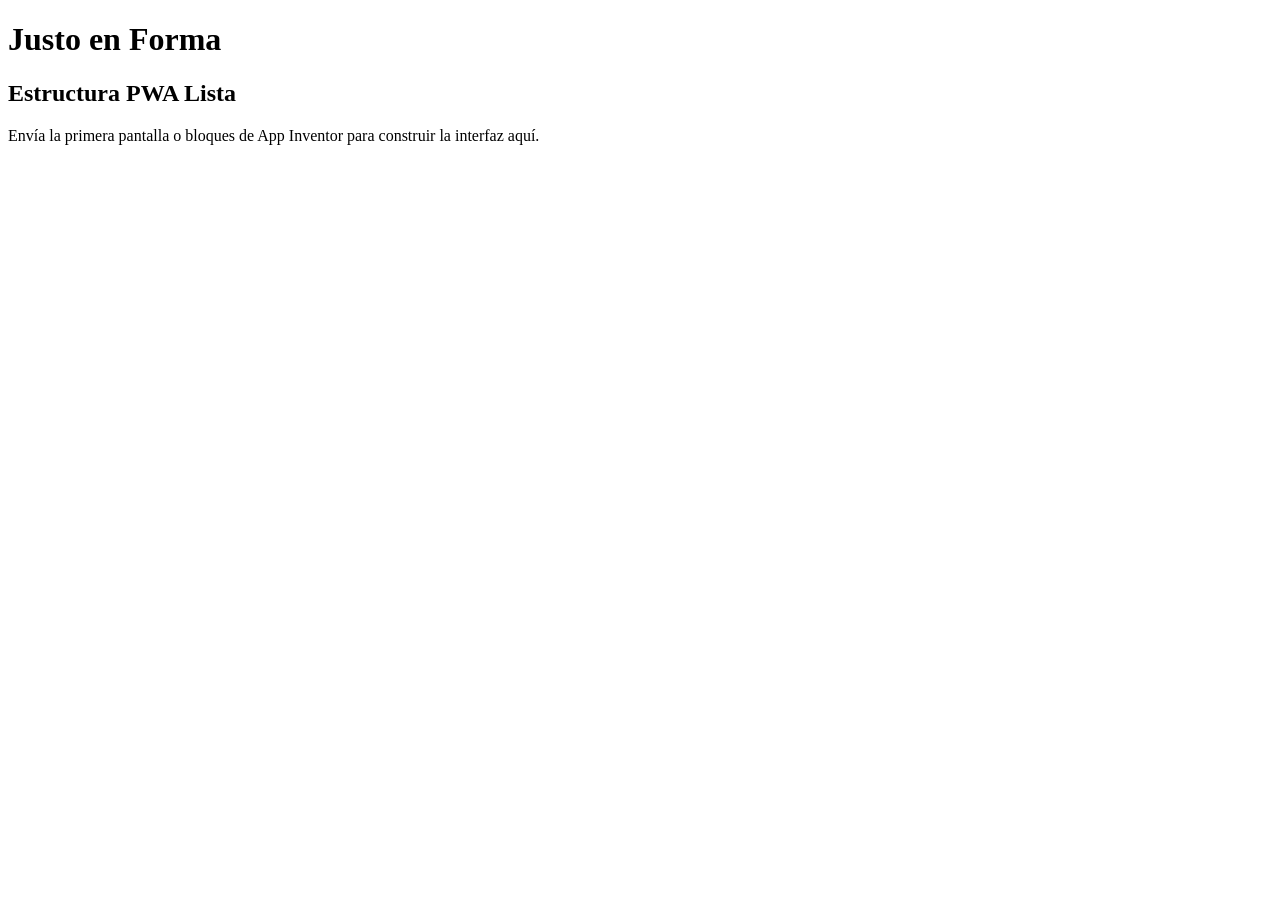
==== index.html @ 6192246d "Create index.html" ====
<!DOCTYPE html>
<html lang="es">
<head>
  <meta charset="UTF-8">
  <meta name="viewport" content="width=device-width, initial-scale=1.0">
  <title>Justo en Forma</title>
  <link rel="stylesheet" href="styles.css">
  <link rel="manifest" href="manifest.json">
  <meta name="theme-color" content="#1e3a8a">
</head>
<body>
  <header class="app-header">
    <h1>Justo en Forma</h1>
  </header>

  <main id="app-container" class="main-content">
    <div class="card">
      <h2>Estructura PWA Lista</h2>
      <p>Envía la primera pantalla o bloques de App Inventor para construir la interfaz aquí.</p>
    </div>
  </main>

  <script src="app.js"></script>
  <script>
    if ('serviceWorker' in navigator) {
      navigator.serviceWorker.register('./sw.js')
        .then(() => console.log('Service Worker Registrado'))
        .catch(err => console.error('Error en Service Worker:', err));
    }
  </script>
</body>
</html>
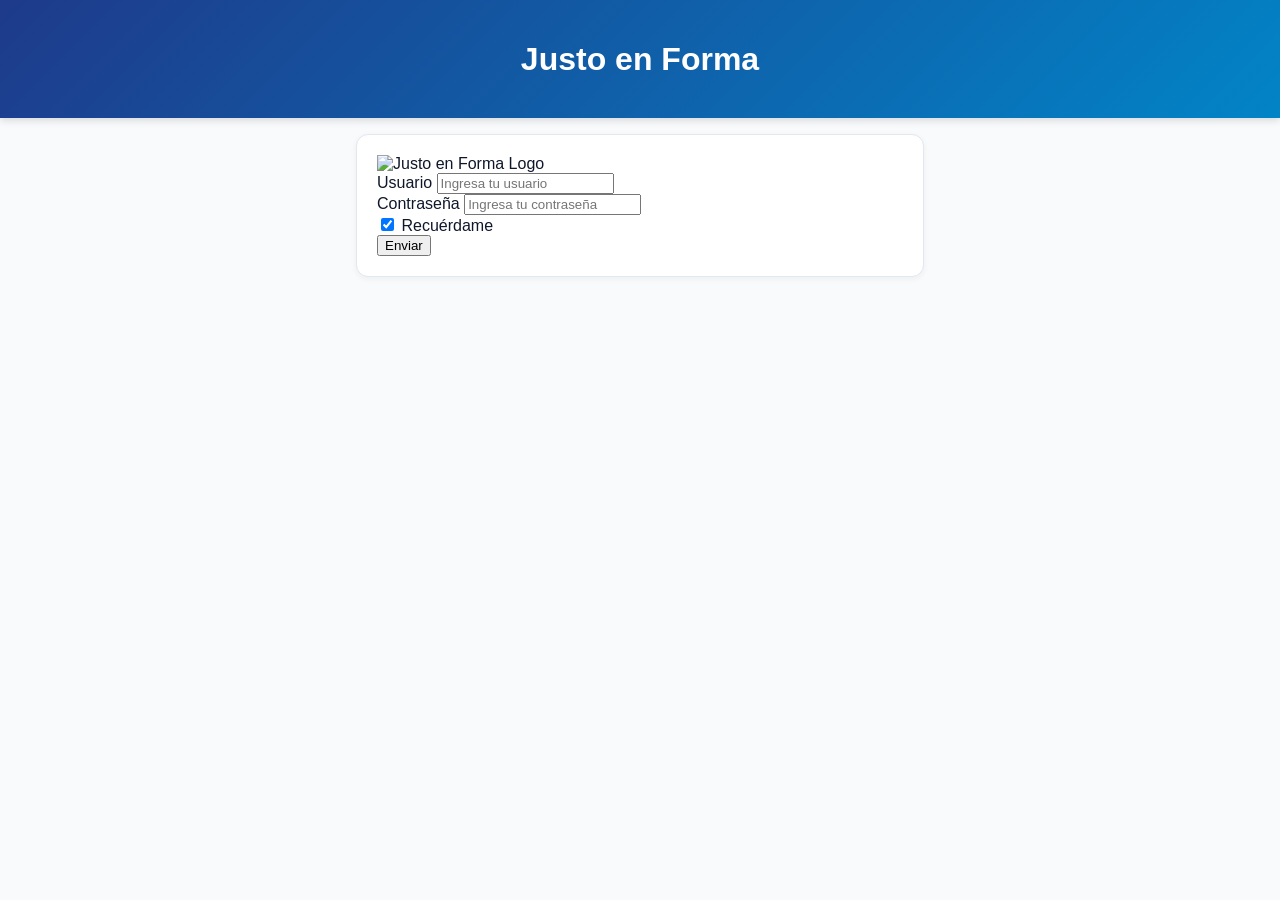
==== commit 2e389d84: "Update index.html" ====
--- a/index.html
+++ b/index.html
@@ -14,9 +14,33 @@
   </header>
 
   <main id="app-container" class="main-content">
-    <div class="card">
-      <h2>Estructura PWA Lista</h2>
-      <p>Envía la primera pantalla o bloques de App Inventor para construir la interfaz aquí.</p>
+    <div class="card login-card">
+      <div class="logo-container">
+        <!-- Puedes colocar tu imagen de icono aquí -->
+        <img src="icon-192.png" alt="Justo en Forma Logo" class="app-logo">
+      </div>
+
+      <form id="login-form">
+        <div class="form-group">
+          <label for="usuario">Usuario</label>
+          <input type="text" id="usuario" placeholder="Ingresa tu usuario" required>
+        </div>
+
+        <div class="form-group">
+          <label for="password">Contraseña</label>
+          <input type="password" id="password" placeholder="Ingresa tu contraseña" required>
+        </div>
+
+        <div class="form-checkbox">
+          <input type="checkbox" id="remember-me" checked>
+          <label for="remember-me">Recuérdame</label>
+        </div>
+
+        <button type="submit" id="btn-enviar" class="btn-primary">Enviar</button>
+      </form>
+
+      <!-- Mensaje de Notificación/Alerta -->
+      <div id="notification" class="notification hidden"></div>
     </div>
   </main>
 
--- a/styles.css
+++ b/styles.css
@@ -0,0 +1,41 @@
+:root {
+  --primary-color: #1e3a8a;
+  --accent-color: #0284c7;
+  --bg-color: #f8fafc;
+  --card-bg: #ffffff;
+  --text-color: #0f172a;
+}
+
+body {
+  margin: 0;
+  font-family: -apple-system, BlinkMacSystemFont, "Segoe UI", Roboto, sans-serif;
+  background-color: var(--bg-color);
+  color: var(--text-color);
+  display: flex;
+  flex-direction: column;
+  min-height: 100vh;
+}
+
+.app-header {
+  background: linear-gradient(135deg, var(--primary-color), var(--accent-color));
+  color: white;
+  padding: 1.2rem;
+  text-align: center;
+  box-shadow: 0 2px 8px rgba(0,0,0,0.15);
+}
+
+.main-content {
+  padding: 1rem;
+  max-width: 600px;
+  margin: 0 auto;
+  width: 100%;
+  box-sizing: border-box;
+}
+
+.card {
+  background: var(--card-bg);
+  border-radius: 12px;
+  padding: 1.25rem;
+  box-shadow: 0 2px 6px rgba(0,0,0,0.05);
+  border: 1px solid #e2e8f0;
+}
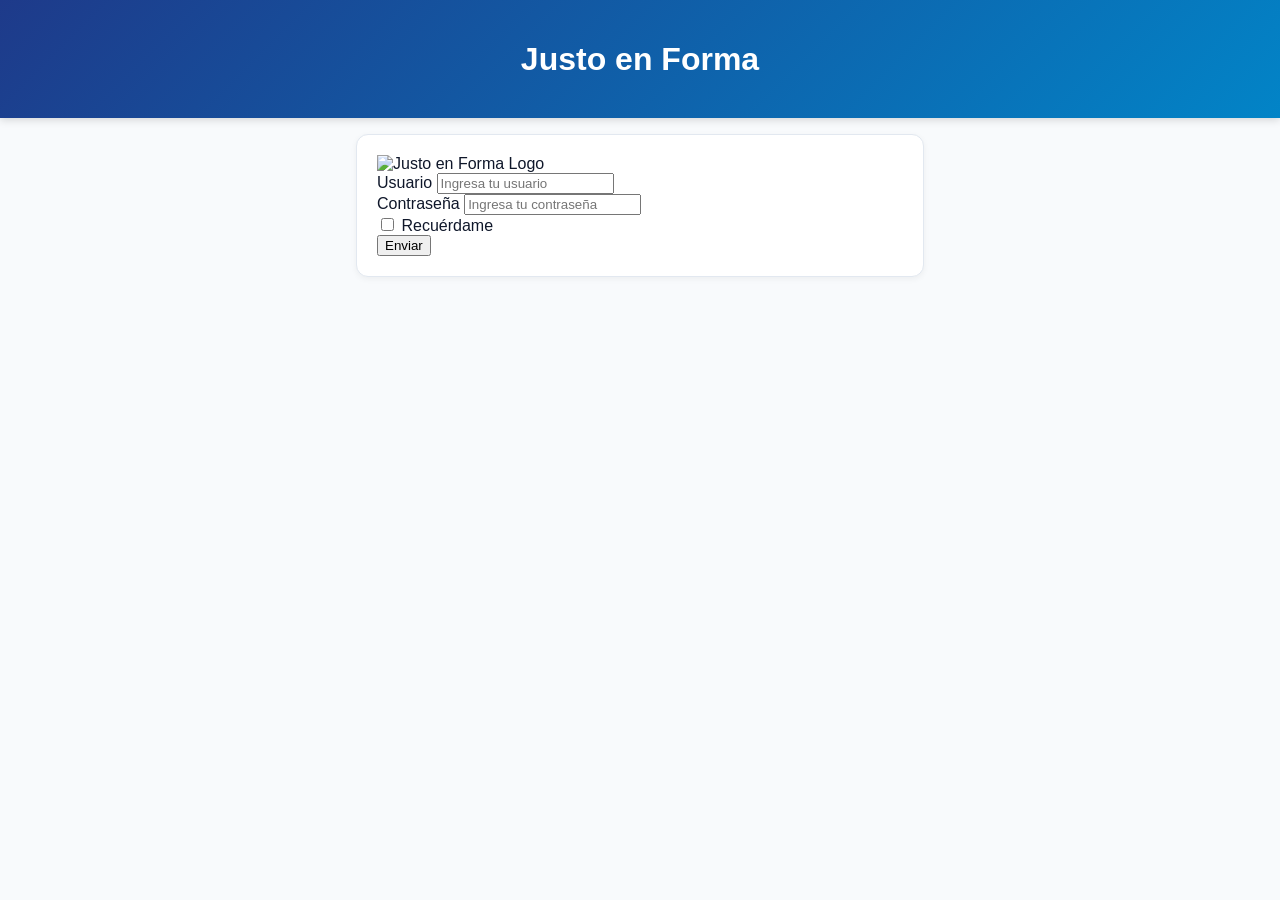
==== commit 4c8d4498: "Update index.html" ====
--- a/index.html
+++ b/index.html
@@ -16,7 +16,7 @@
   <main id="app-container" class="main-content">
     <div class="card login-card">
       <div class="logo-container">
-        <!-- Puedes colocar tu imagen de icono aquí -->
+        <!-- Imagen de icono -->
         <img src="icon-192.png" alt="Justo en Forma Logo" class="app-logo">
       </div>
 
--- a/styles.css
+++ b/styles.css
@@ -39,3 +39,117 @@
   box-shadow: 0 2px 6px rgba(0,0,0,0.05);
   border: 1px solid #e2e8f0;
 }
+/* Estilos para Menú Principal */
+.user-badge {
+  display: block;
+  font-size: 0.9rem;
+  font-weight: 500;
+  margin-top: 0.2rem;
+  opacity: 0.9;
+}
+
+.menu-card {
+  display: flex;
+  flex-direction: column;
+  gap: 1.2rem;
+}
+
+.menu-grid {
+  display: flex;
+  flex-direction: column;
+  gap: 0.75rem;
+}
+
+.btn-menu {
+  width: 100%;
+  background-color: var(--accent-color);
+  color: white;
+  border: none;
+  padding: 0.85rem;
+  font-size: 1rem;
+  font-weight: 600;
+  border-radius: 8px;
+  cursor: pointer;
+  transition: background-color 0.2s, transform 0.1s;
+}
+
+.btn-menu:active {
+  transform: scale(0.98);
+}
+
+.btn-menu:hover {
+  background-color: #0369a1;
+}
+
+.btn-secondary {
+  width: 100%;
+  background-color: #64748b;
+  color: white;
+  border: none;
+  padding: 0.75rem;
+  font-size: 0.95rem;
+  font-weight: 600;
+  border-radius: 8px;
+  cursor: pointer;
+  transition: background-color 0.2s;
+}
+
+.btn-secondary:hover {
+  background-color: #475569;
+}
+
+.margin-top {
+  margin-top: 1rem;
+}
+/* Estilos adicionales para Readiness y Deslizadores */
+.slider-group {
+  margin-bottom: 1.2rem;
+}
+
+.slider-header {
+  display: flex;
+  justify-content: space-between;
+  align-items: center;
+  margin-bottom: 0.4rem;
+}
+
+.slider-header label {
+  font-weight: 600;
+  font-size: 0.9rem;
+}
+
+.slider-value {
+  font-weight: 700;
+  color: var(--accent-color);
+  font-size: 1.1rem;
+}
+
+.slider {
+  width: 100%;
+  height: 6px;
+  border-radius: 3px;
+  background: #cbd5e1;
+  outline: none;
+  accent-color: var(--accent-color);
+}
+
+textarea {
+  padding: 0.75rem;
+  border: 1px solid #cbd5e1;
+  border-radius: 8px;
+  font-size: 1rem;
+  font-family: inherit;
+  outline: none;
+  resize: vertical;
+}
+
+textarea:focus {
+  border-color: var(--accent-color);
+}
+
+.button-group {
+  display: flex;
+  flex-direction: column;
+  gap: 0.75rem;
+  margin-top: 1.5rem;
+}
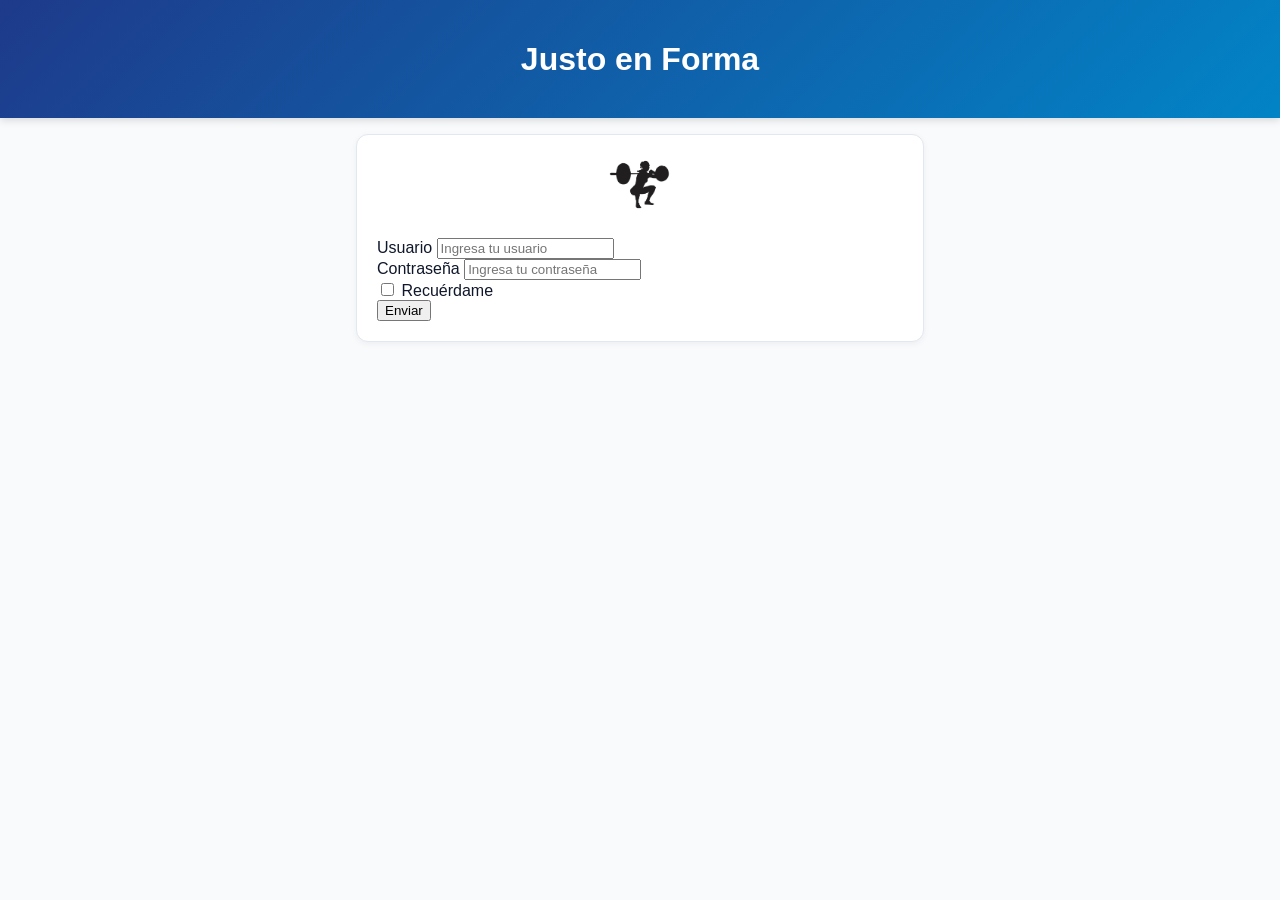
==== commit 892ecd85: "Update index.html" ====
--- a/index.html
+++ b/index.html
@@ -16,8 +16,8 @@
   <main id="app-container" class="main-content">
     <div class="card login-card">
       <div class="logo-container">
-        <!-- Imagen de icono -->
-        <img src="icon-192.png" alt="Justo en Forma Logo" class="app-logo">
+        <!-- Logo ajustado con tamaño proporcional y centrado -->
+        <img src="icon-192.png" alt="Justo en Forma Logo" class="app-logo" style="width: 80px; max-width: 100%; height: auto; display: block; margin: 0 auto 1.5rem auto;">
       </div>
 
       <form id="login-form">
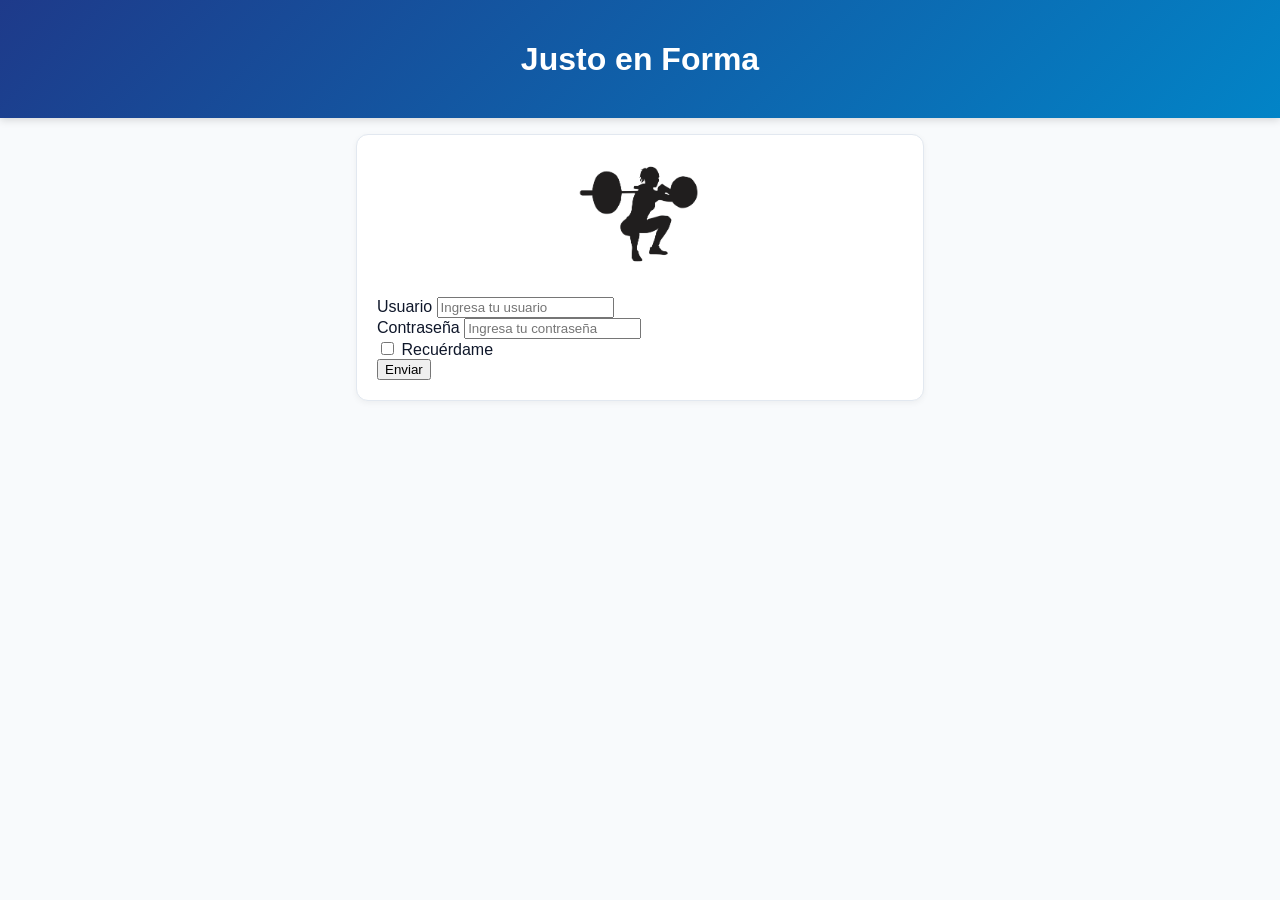
==== commit 0db55423: "Update index.html" ====
--- a/index.html
+++ b/index.html
@@ -17,7 +17,7 @@
     <div class="card login-card">
       <div class="logo-container">
         <!-- Logo ajustado con tamaño proporcional y centrado -->
-        <img src="icon-192.png" alt="Justo en Forma Logo" class="app-logo" style="width: 80px; max-width: 100%; height: auto; display: block; margin: 0 auto 1.5rem auto;">
+        <img src="icon-192.png" alt="Justo en Forma Logo" class="app-logo" style="width: 160px; max-width: 100%; height: auto; display: block; margin: 0 auto 1.5rem auto;">
       </div>
 
       <form id="login-form">
